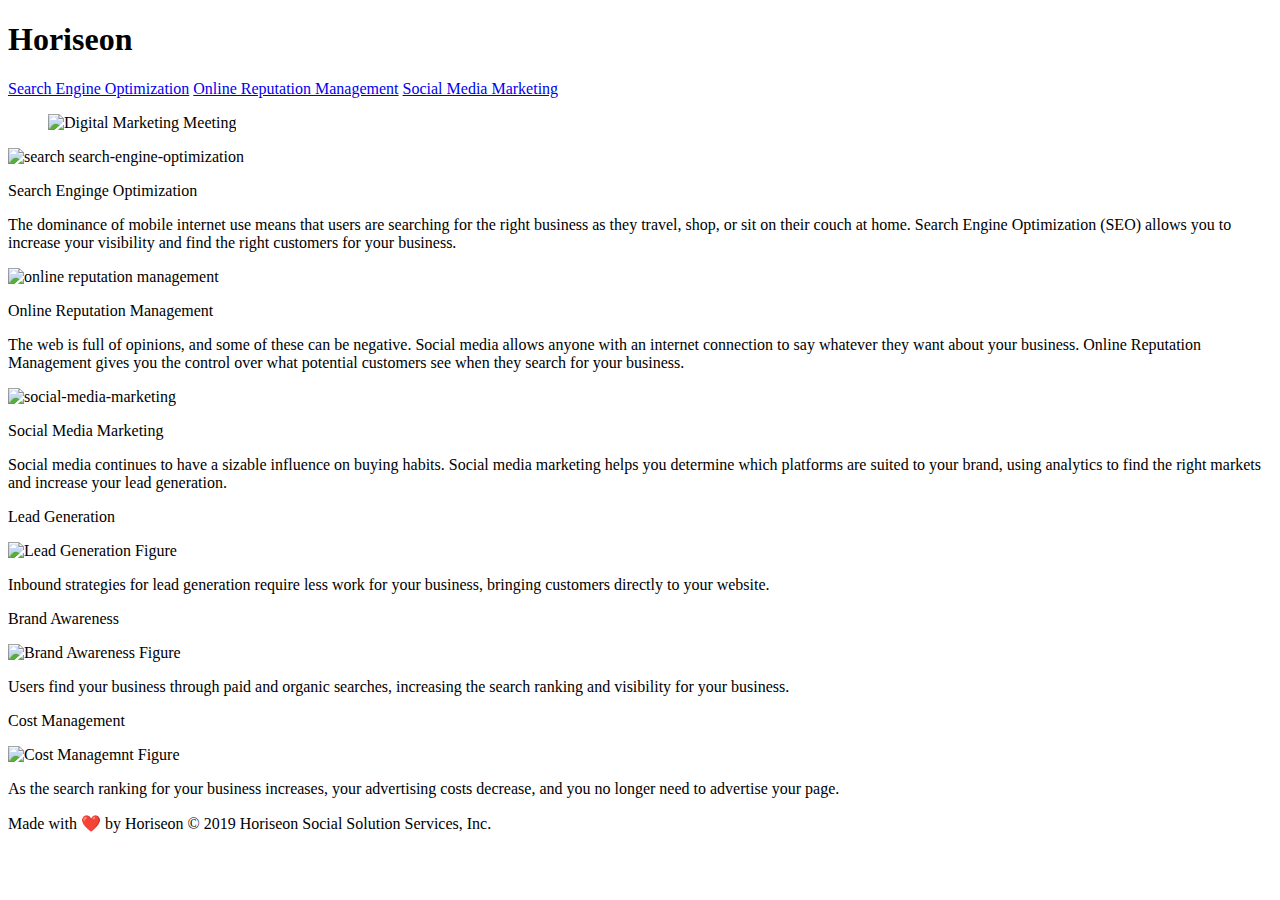
==== index.html @ 2634780e "moving index to the main folder" ====
<!DOCTYPE html>
<html lang="en-us">
<!----------------------------- 
    linking section 
--------------------------------->
<head>
    <meta charset="UTF-8" />
    <link rel="stylesheet" href="./assets/css/style.css">
    <title>website</title>
</head>
<!----------------------------- 
    linking section 
--------------------------------->


    <!-- nearly complete sematic header and Nav section
---------------------------------------------------------------->
    <header>
        <nav>
        <h1>Hori<span class="seo">seo</span>n</h1>

                <a href="#search-engine-optimization">Search Engine Optimization</a>
            
                <a href="#online-reputation-management">Online Reputation Management</a>
               
                <a href="#social-media-marketing">Social Media Marketing</a>
              
        </nav>
    </header>

<!-- figure
---------------------------------------------------------------->
<figure>
    <img
    src="./assets/images/digital-marketing-meeting.jpg"
    alt="Digital Marketing Meeting" >

</figure>
<!-- main body
---------------------------------------------------------------->
<body>
   <main>
                       <!-- main 1 -->
        <section id="search-engine-optimization">
            <img src="./assets/images/search-engine-optimization.jpg" alt = "search search-engine-optimization" class="fig-A"/>
            <p class="text-title">Search Enginge Optimization</p>
            <p>
                The dominance of mobile internet use means that users are searching for the right business as they travel, shop, or sit on their couch at home. Search Engine Optimization (SEO) allows you to increase your visibility and find the right customers for your business.
            </p>
        </section>
                        <!-- main 2 -->
        <section id="online-reputation-management">
            <img src="./assets/images/online-reputation-management.jpg" alt = "online reputation management" class="Fig-B" />
            <p class="text-title">Online Reputation Management</p>
            <p>
                The web is full of opinions, and some of these can be negative. Social media allows anyone with an internet connection to say whatever they want about your business. Online Reputation Management gives you the control over what potential customers see when they search for your business.
            </p>
        </section>
                        <!-- main 3 -->
        <section id="social-media-marketing">
            <img src="./assets/images/social-media-marketing.jpg" alt = "social-media-marketing" class="fig-A" />
            <p class="text-title">Social Media Marketing</p>
            <p>
                Social media continues to have a sizable influence on buying habits. Social media marketing helps you determine which platforms are suited to your brand, using analytics to find the right markets and increase your lead generation.
            </p>

        </section>

    </main>

                        <!-- right collum or "aside"  -->
    <aside>
                    <!-- right collum 1 -->
        <section class="section-collum">
                <p class="text-title-collum">Lead Generation</p>
                <img src="./assets/images/lead-generation.png" alt = "Lead Generation Figure" class="center-collum"/>
                <p>
                    Inbound strategies for lead generation require less work for your business, bringing customers directly to your website.
                </p>
        </section>
                        <!-- right collum 2 -->
        <section class="section-collum">
                <p class="text-title-collum">Brand Awareness</p>
                <img src="./assets/images/brand-awareness.png" alt = "Brand Awareness Figure" class="center-collum"/>
                <p>
                    Users find your business through paid and organic searches, increasing the search ranking and visibility for your business.
                </p>
        </section>
                        <!-- right collum 3 -->
        <section class="section-collum">
            <p class="text-title-collum">Cost Management</p>
            <img src="./assets/images/cost-management.png" alt="Cost Managemnt Figure" class="center-collum"/>
            <p>
                As the search ranking for your business increases, your advertising costs decrease, and you no longer need to advertise your page.
            </p>
        </section>
    </aside>
                        <!-- Footer -->




    <!-- <div class="benefits">
        <div class="benefit-lead">
            <h3>Lead Generation</h3>
            <img src="./assets/images/lead-generation.png" />
            <p>
                Inbound strategies for lead generation require less work for your business, bringing customers directly to your website.
            </p>
        </div>
        <div class="benefit-brand">
            <h3>Brand Awareness</h3>
            <img src="./assets/images/brand-awareness.png" />
            <p>
                Users find your business through paid and organic searches, increasing the search ranking and visibility for your business.
            </p>
        </div>
        <div class="benefit-cost">
            <h3>Cost Management</h3>
            <img src="./assets/images/cost-management.png"></img>
            <p>
                As the search ranking for your business increases, your advertising costs decrease, and you no longer need to advertise your page.
            </p>
        </div>
    </div> -->

                        <!-- Footer -->

<footer>
    <p>
        Made with ❤️️ by Horiseon
        &copy; 2019 Horiseon Social Solution Services, Inc.
    </p>
</footer>
    <!-- <div class="footer">
        <h2>Made with ❤️️ by Horiseon</h2>
        <p>
            &copy; 2019 Horiseon Social Solution Services, Inc.
        </p>
    </div> -->
</body>

</html>
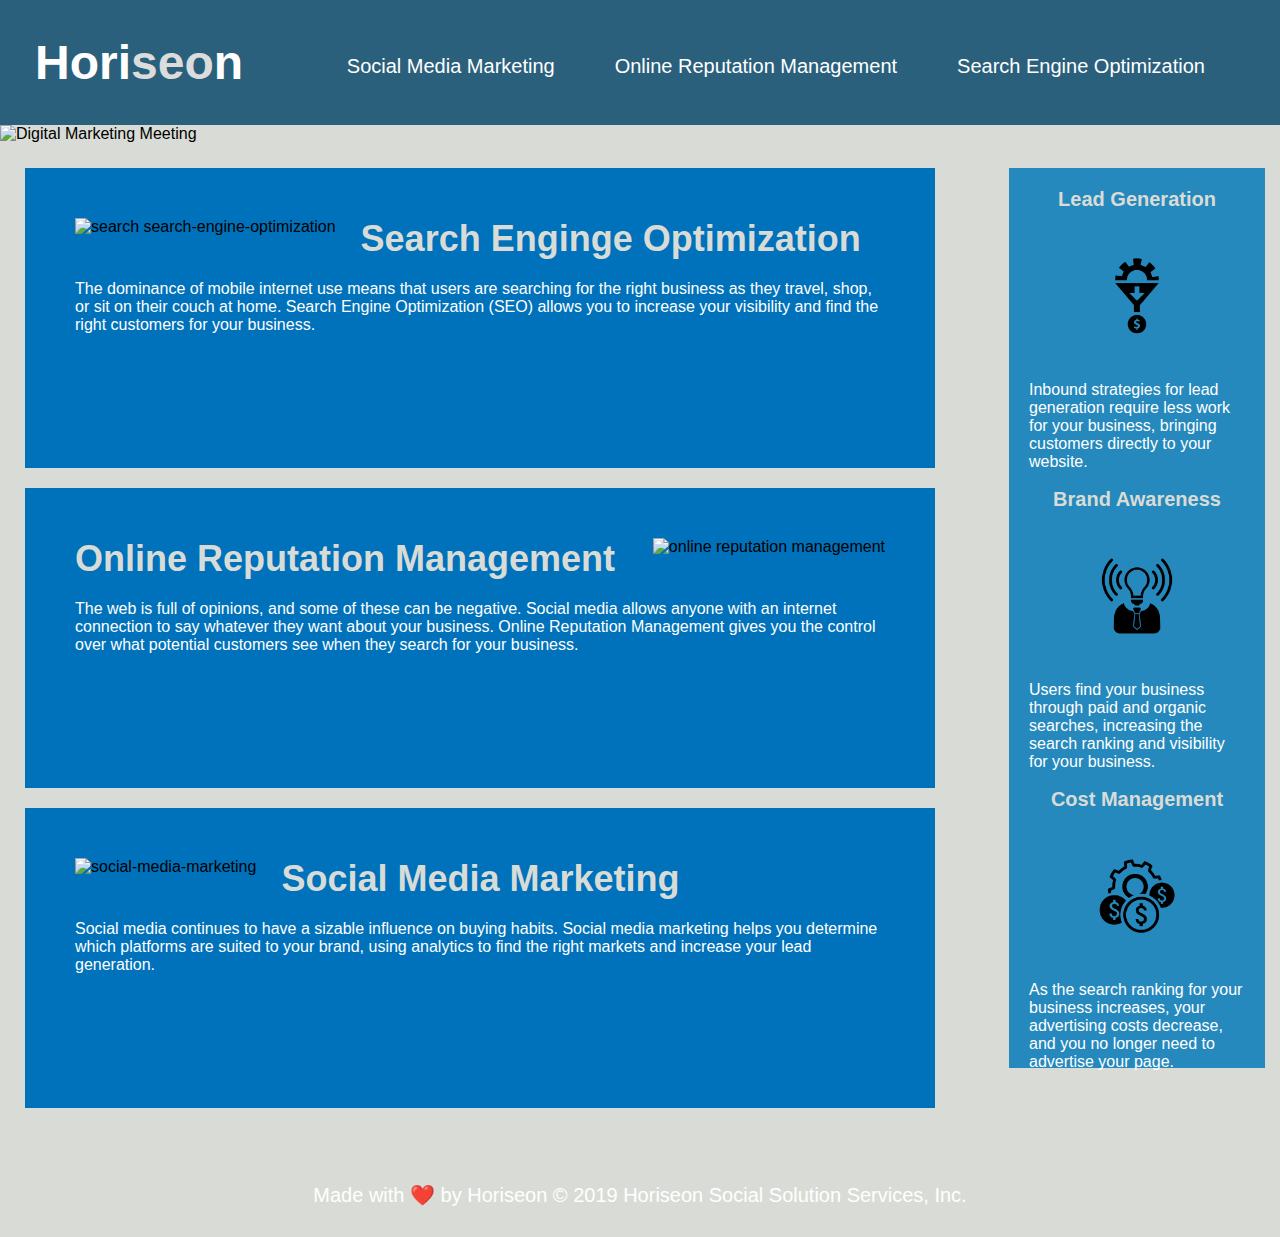
==== commit 4c506fb2: "cleaned up file structure" ====
--- a/index.html
+++ b/index.html
@@ -5,7 +5,7 @@
 --------------------------------->
 <head>
     <meta charset="UTF-8" />
-    <link rel="stylesheet" href="./assets/css/style.css">
+    <link rel="stylesheet" href="./Develop/assets/css/style.css">
     <title>website</title>
 </head>
 <!----------------------------- 
@@ -32,7 +32,7 @@
 ---------------------------------------------------------------->
 <figure>
     <img
-    src="./assets/images/digital-marketing-meeting.jpg"
+    src="./Develop/assets/images/digital-marketing-meeting.jpg"
     alt="Digital Marketing Meeting" >
 
 </figure>
@@ -42,7 +42,7 @@
    <main>
                        <!-- main 1 -->
         <section id="search-engine-optimization">
-            <img src="./assets/images/search-engine-optimization.jpg" alt = "search search-engine-optimization" class="fig-A"/>
+            <img src="./Develop/assets/images/search-engine-optimization.jpg" alt = "search search-engine-optimization" class="fig-A"/>
             <p class="text-title">Search Enginge Optimization</p>
             <p>
                 The dominance of mobile internet use means that users are searching for the right business as they travel, shop, or sit on their couch at home. Search Engine Optimization (SEO) allows you to increase your visibility and find the right customers for your business.
@@ -50,7 +50,7 @@
         </section>
                         <!-- main 2 -->
         <section id="online-reputation-management">
-            <img src="./assets/images/online-reputation-management.jpg" alt = "online reputation management" class="Fig-B" />
+            <img src="./Develop/assets/images/online-reputation-management.jpg" alt = "online reputation management" class="Fig-B" />
             <p class="text-title">Online Reputation Management</p>
             <p>
                 The web is full of opinions, and some of these can be negative. Social media allows anyone with an internet connection to say whatever they want about your business. Online Reputation Management gives you the control over what potential customers see when they search for your business.
@@ -58,7 +58,7 @@
         </section>
                         <!-- main 3 -->
         <section id="social-media-marketing">
-            <img src="./assets/images/social-media-marketing.jpg" alt = "social-media-marketing" class="fig-A" />
+            <img src="./Develop/assets/images/social-media-marketing.jpg" alt = "social-media-marketing" class="fig-A" />
             <p class="text-title">Social Media Marketing</p>
             <p>
                 Social media continues to have a sizable influence on buying habits. Social media marketing helps you determine which platforms are suited to your brand, using analytics to find the right markets and increase your lead generation.
@@ -73,7 +73,7 @@
                     <!-- right collum 1 -->
         <section class="section-collum">
                 <p class="text-title-collum">Lead Generation</p>
-                <img src="./assets/images/lead-generation.png" alt = "Lead Generation Figure" class="center-collum"/>
+                <img src="./Develop/assets/images/lead-generation.png" alt = "Lead Generation Figure" class="center-collum"/>
                 <p>
                     Inbound strategies for lead generation require less work for your business, bringing customers directly to your website.
                 </p>
@@ -81,7 +81,7 @@
                         <!-- right collum 2 -->
         <section class="section-collum">
                 <p class="text-title-collum">Brand Awareness</p>
-                <img src="./assets/images/brand-awareness.png" alt = "Brand Awareness Figure" class="center-collum"/>
+                <img src="./Develop/assets/images/brand-awareness.png" alt = "Brand Awareness Figure" class="center-collum"/>
                 <p>
                     Users find your business through paid and organic searches, increasing the search ranking and visibility for your business.
                 </p>
@@ -89,7 +89,7 @@
                         <!-- right collum 3 -->
         <section class="section-collum">
             <p class="text-title-collum">Cost Management</p>
-            <img src="./assets/images/cost-management.png" alt="Cost Managemnt Figure" class="center-collum"/>
+            <img src="./Develop/assets/images/cost-management.png" alt="Cost Managemnt Figure" class="center-collum"/>
             <p>
                 As the search ranking for your business increases, your advertising costs decrease, and you no longer need to advertise your page.
             </p>
--- a/Develop/assets/css/style.css
+++ b/Develop/assets/css/style.css
@@ -0,0 +1,282 @@
+* {
+    box-sizing: border-box;
+    padding: 0;
+    margin: 0;
+    /* background-color:white; */
+    font-family: 'Gill Sans', 'Gill Sans MT', Calibri, 'Trebuchet MS', sans-serif;
+}
+
+body {
+    background-color: #d9dcd6;
+}
+
+
+/* Header and nav section  */
+header {
+    padding: 20px;
+    font-family: 'Trebuchet MS', 'Lucida Sans Unicode', 'Lucida Grande', 'Lucida Sans', Arial, sans-serif;
+    background-color: #2a607c;
+    color: #ffffff;
+    display: inline block;
+}
+
+header h1 {
+    display: inline-block;
+    font-size: 48px;
+    color: white;
+}
+
+p {
+    font-size: 16px;
+}
+
+.seo {
+    color: gainsboro;
+    
+    }
+
+a {
+    color: #ffffff;
+    text-decoration: none;
+    display: inline-block;
+    margin-right: 20px;
+    font-size: 20px;
+    float: right;
+    padding: 20px;
+    
+    }
+
+nav{
+    background-color: #2a607c;
+    padding: 15px;
+
+}
+
+    /* header and nav section */
+/* this section is very close */
+
+
+/* figure */
+figure img {
+   width:100%;
+}
+
+/* main styles  */
+
+main {
+    /* float: left; */
+    width: 75%; 
+    background-color: #d9dcd6;
+    clear: both;    
+    padding: 25px;  
+    font-family: 'Gill Sans', 'Gill Sans MT', Calibri, 'Trebuchet MS', sans-serif;
+    display: inline-block;
+}
+
+section {
+    background-color:#0072bb;
+    width:100%;
+    height: 300px;
+    margin-bottom: 20px;
+    padding: 50px;
+} 
+
+.text-title{
+    font-size: 36px;
+    color: rgb(217, 220, 214);
+    margin-bottom: 20px;
+    font-weight: bold;
+}
+.Fig-B{
+    float: right;
+    max-height: 200px;
+    max-width: 400px;
+    margin-left: 25px;
+}
+.fig-A{
+    float: left;
+    max-height: 200px;
+    max-width: 400px;
+    margin-right: 25px;
+}
+/* Right collum starts  */
+.center-collum{
+    display: block;
+    margin: 10px auto;
+    max-width: 150px;
+}
+aside {
+margin-top: 25px;
+margin-right: 15px;
+/* margin-left: 25px; */
+width: 20%;
+float: right;
+clear: both;
+height: 100%;
+}
+.section-collum {
+    background-color:#2589bd;
+    width: 100%;
+    padding: 20px;
+    margin: 0px;
+    
+}
+
+.text-title-collum{
+    color: rgb(217, 220, 214);
+    text-align: center;
+    font-size: 20px;
+    font-weight: bold;
+    margin-bottom: 10px;
+}
+p {
+    color: white;
+}
+
+
+/* .benefits {
+    margin-right: 20px;
+    padding: 20px;
+    clear: both;
+    float: right;
+    width: 20%;
+    height: 100%;
+    font-family: 'Gill Sans', 'Gill Sans MT', Calibri, 'Trebuchet MS', sans-serif;
+    background-color: #2589bd;
+}
+
+.benefit-lead {
+    margin-bottom: 32px;
+    color: #ffffff;
+}
+
+.benefit-brand {
+    margin-bottom: 32px;
+    color: #ffffff;
+}
+
+.benefit-cost {
+    margin-bottom: 32px;
+    color: #ffffff;
+}
+
+.benefit-lead h3 {
+    margin-bottom: 10px;
+    text-align: center;
+}
+
+.benefit-brand h3 {
+    margin-bottom: 10px;
+    text-align: center;
+}
+
+.benefit-cost h3 {
+    margin-bottom: 10px;
+    text-align: center;
+}
+
+.benefit-lead img {
+    display: block;
+    margin: 10px auto;
+    max-width: 150px;
+}
+
+.benefit-brand img {
+    display: block;
+    margin: 10px auto;
+    max-width: 150px;
+}
+
+.benefit-cost img {
+    display: block;
+    margin: 10px auto;
+    max-width: 150px;
+}
+
+.search-engine-optimization {
+    margin-bottom: 20px;
+    padding: 50px;
+    height: 300px;
+    font-family: 'Gill Sans', 'Gill Sans MT', Calibri, 'Trebuchet MS', sans-serif;
+    background-color: #0072bb;
+    color: #ffffff;
+}
+
+.online-reputation-management {
+    margin-bottom: 20px;
+    padding: 50px;
+    height: 300px;
+    font-family: 'Gill Sans', 'Gill Sans MT', Calibri, 'Trebuchet MS', sans-serif;
+    background-color: #0072bb;
+    color: #ffffff;
+}
+
+.social-media-marketing {
+    margin-bottom: 20px;
+    padding: 50px;
+    height: 300px;
+    font-family: 'Gill Sans', 'Gill Sans MT', Calibri, 'Trebuchet MS', sans-serif;
+    background-color: #0072bb;
+    color: #ffffff;
+}
+
+.search-engine-optimization img {
+    max-height: 200px;
+}
+
+.online-reputation-management img {
+    max-height: 200px;
+}
+
+.social-media-marketing img {
+    max-height: 200px;
+}
+
+.search-engine-optimization h2 {
+    margin-bottom: 20px;
+    font-size: 36px;
+}
+
+.online-reputation-management h2 {
+    margin-bottom: 20px;
+    font-size: 36px;
+}
+
+.social-media-marketing h2 {
+    margin-bottom: 20px;
+    font-size: 36px;
+} */
+
+
+
+
+
+
+/* footer styling */
+footer {
+    padding: 30px;
+    clear: both;
+}
+footer p{
+    /* padding: 30px;
+    clear: both; */
+    font-family: 'Trebuchet MS', 'Lucida Sans Unicode', 'Lucida Grande', 'Lucida Sans', Arial, sans-serif;
+    text-align: center;
+    font-size: 20px;
+}
+
+
+
+
+
+
+/* .footer {
+    padding: 30px;
+    clear: both;
+    font-family: 'Trebuchet MS', 'Lucida Sans Unicode', 'Lucida Grande', 'Lucida Sans', Arial, sans-serif;
+    text-align: center;
+}
+
+.footer h2 {
+    font-size: 20px;
+} */
